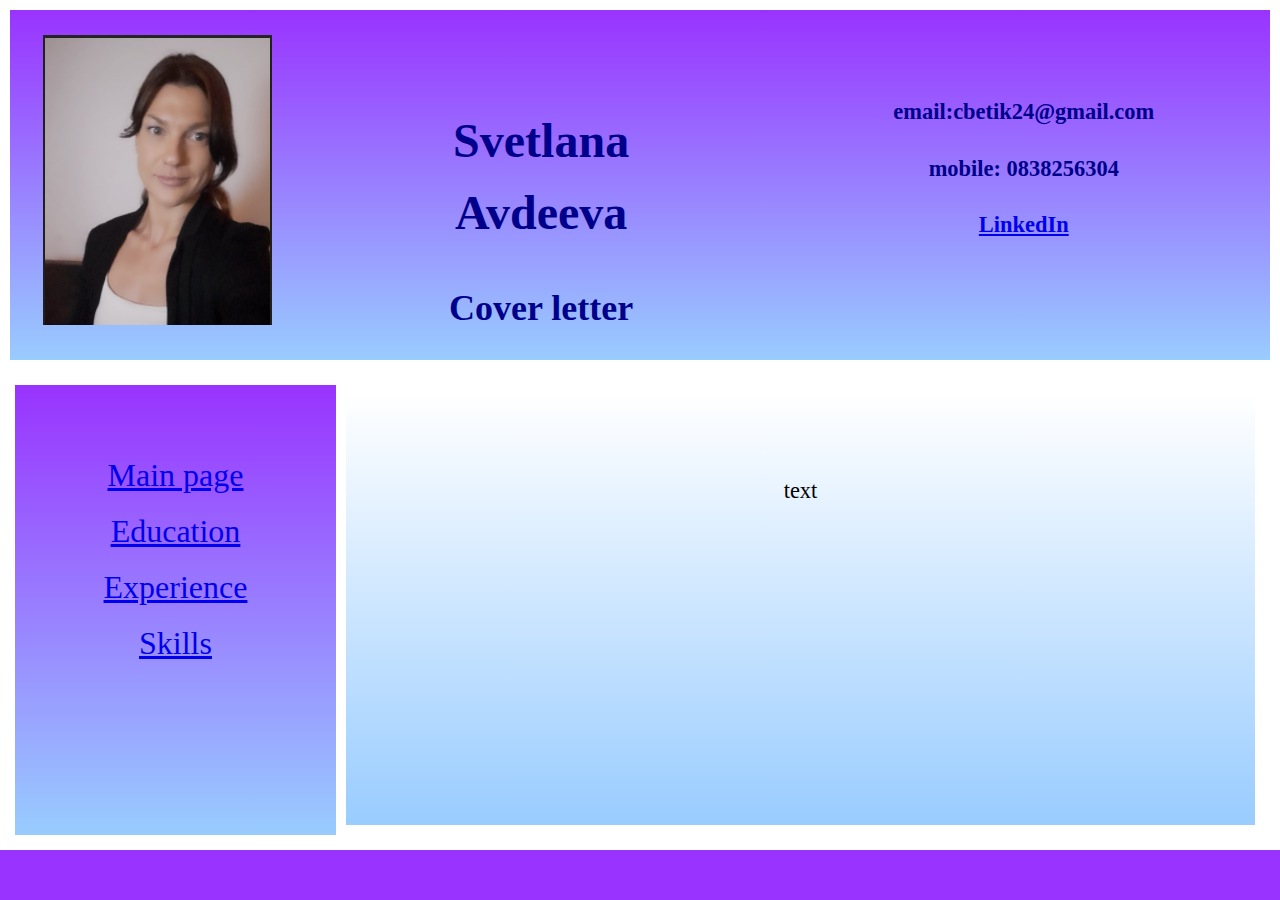
==== Cover letter/index.html @ 5e0a58ef "first commit" ====
<!DOCTYPE html>
<html>
	<head>
		<title>Cover letter</title>
		<link rel="stylesheet" href="../style/style.css"/>
	</head>
	<body>
		<div id="top">
			<div id="photo"><img src="../images/pic2.jpg" alt="photo"></div>
			<div id="name"><h1>Svetlana Avdeeva</h1>
				<h2>Cover letter</h2></div>
			<div id="contacts"><h3>email:cbetik24@gmail.com
				<p>mobile: 0838256304</p>
				<p><a href="https://www.linkedin.com/in/lana-a-68714327/" target="_blank">LinkedIn</a></p></h3></div>
		</div>
		<div id="main">
			<div id="side">
				<div id="links"><a href="../index.html">Main page</a></div>
				<div id="links"><a href="../Education/index.html">Education</a></div>
				<div id="links"><a href="../Experience/index.html">Experience</a></div>
				<div id="links"><a href="../Skills/index.html">Skills</a></div>
			</div>
		<div id="main1">
			<div><p>text</p>
			<p></p>
		</div>
	</body>
</html>
---- style/style.css ----
body{
	margin: 0px;
	font-family: "Brush Script MT", cursive;
	color:darkblue;
	line-height:1.5;
	text-align: center;
	background: #9933ff;
}
#top, #side, #main {
	display:flex;
}

#top{
	background:linear-gradient(to bottom, #9933ff 0%, #99ccff  100%);
	border:10px solid white;
	flex-direction:justify;
	height: 350px;
}

#photo{
	flex-basis: 20%;
	padding:2%;
}

#name{
	padding: 5%;
	font-size: 150%;
}

#contacts{
	flex-basis:30%;
	padding:5%;
	font-size:120%;
}

#main{
	background:linear-gradient(to bottom, #9933ff 0%, #99ccff  100%);
	border:15px solid white;
	flex-direction: raw;
	height:450px;
	font-size: 200%;
}
#links{
	padding:2%;	
}
#main1{
	background:linear-gradient(to bottom, #ffffff 0%, #99ccff  100%);
	border:10px solid white;
	flex-basis: 80%;
	padding: 5%;
	color: black;
	line-height:1;
	font-size: 70%;
}

#side{
	flex-basis: 20%;
	padding:5%;	
	flex-direction: column;
}

#text{
	padding:5px;
}
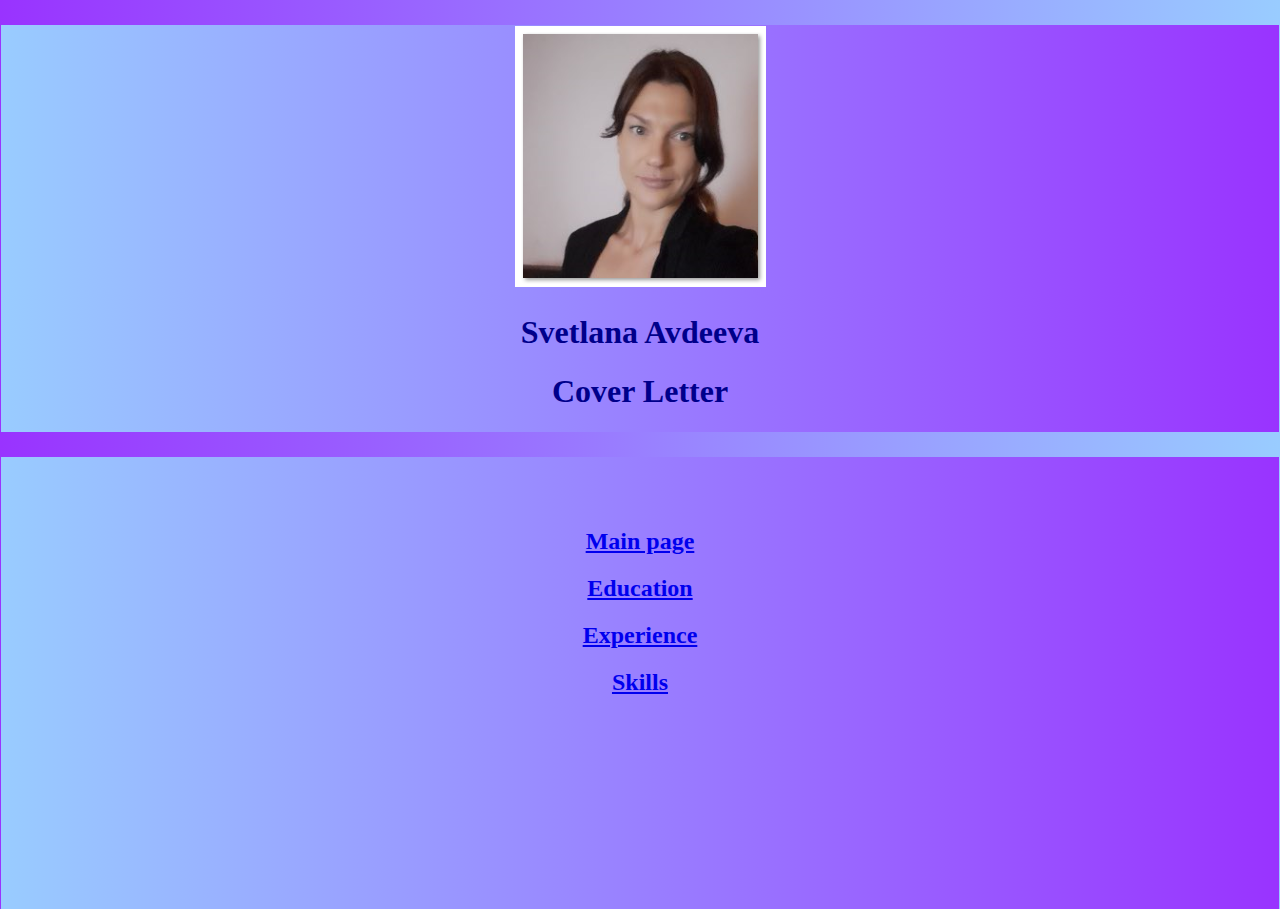
==== commit a8646e68: "Update index.html" ====
--- a/Cover letter/index.html
+++ b/Cover letter/index.html
@@ -2,27 +2,29 @@
 <html>
 	<head>
 		<title>Cover letter</title>
+		<link href="https://cdn.jsdelivr.net/npm/bootstrap@5.1.3/dist/css/bootstrap.min.css" rel="stylesheet" integrity="sha384-1BmE4kWBq78iYhFldvKuhfTAU6auU8tT94WrHftjDbrCEXSU1oBoqyl2QvZ6jIW3" crossorigin="anonymous">
+		<script src="https://cdn.jsdelivr.net/npm/bootstrap@5.1.3/dist/js/bootstrap.bundle.min.js" integrity="sha384-ka7Sk0Gln4gmtz2MlQnikT1wXgYsOg+OMhuP+IlRH9sENBO0LRn5q+8nbTov4+1p" crossorigin="anonymous"></script>
 		<link rel="stylesheet" href="../style/style.css"/>
 	</head>
 	<body>
-		<div id="top">
-			<div id="photo"><img src="../images/pic2.jpg" alt="photo"></div>
-			<div id="name"><h1>Svetlana Avdeeva</h1>
-				<h2>Cover letter</h2></div>
-			<div id="contacts"><h3>email:cbetik24@gmail.com
-				<p>mobile: 0838256304</p>
-				<p><a href="https://www.linkedin.com/in/lana-a-68714327/" target="_blank">LinkedIn</a></p></h3></div>
-		</div>
-		<div id="main">
-			<div id="side">
-				<div id="links"><a href="../index.html">Main page</a></div>
-				<div id="links"><a href="../Education/index.html">Education</a></div>
-				<div id="links"><a href="../Experience/index.html">Experience</a></div>
-				<div id="links"><a href="../Skills/index.html">Skills</a></div>
+		<div class="container">
+			<div class="row">
+				<div class="col-sm-3 col-lg-3 show">
+					<img src="../images/pic.jpg" alt="photo">
+				</div>
+				<div class="col-sm-9 col-lg-9 show">
+					<h1>Svetlana Avdeeva</h1>
+					<h1>Cover Letter</h1>
+				</div>
 			</div>
-		<div id="main1">
-			<div><p>text</p>
-			<p></p>
+			<div class="row">
+				<div class="col-sm-3 col-lg-3 show sidebar">
+					<h2 id="links"><a href="../index.html">Main page</a></h2>
+					<h2 id="links"><a href="../Education/index.html">Education</a></h2>
+					<h2 id="links"><a href="../Experience/index.html">Experience</a></h2>
+					<h2 id="links"><a href="../Skills/index.html">Skills</a></h2>
+				</div>
+			</div>
 		</div>
 	</body>
-</html>+</html>
--- a/style/style.css
+++ b/style/style.css
@@ -2,63 +2,37 @@
 	margin: 0px;
 	font-family: "Brush Script MT", cursive;
 	color:darkblue;
-	line-height:1.5;
 	text-align: center;
-	background: #9933ff;
+	background: linear-gradient(to right, #9933ff 0%, #99ccff  100%);
+
 }
-#top, #side, #main {
-	display:flex;
+@mixin make-container($padding-x: $container-padding-x) {
+  width: 100%;
+  padding-right: $padding-x;
+  padding-left: $padding-x;
+  margin-right: auto;
+  margin-left: auto;
+}
+.row{
+	margin-top:25px;
+	min-height:150px;
+	justify-content:space-between;
+}
+.show{
+	background: linear-gradient(to left, #9933ff 0%, #99ccff  100%) ;
+	border:1px solid transparent;
+}
+.sidebar{
+	min-height:400px;
+	padding-top:50px;
 }
 
-#top{
-	background:linear-gradient(to bottom, #9933ff 0%, #99ccff  100%);
-	border:10px solid white;
-	flex-direction:justify;
-	height: 350px;
+
+.text{
+	color:black;
+	font-size:150%;	
 }
 
-#photo{
-	flex-basis: 20%;
-	padding:2%;
+.links{
+	font-size:200%;
 }
-
-#name{
-	padding: 5%;
-	font-size: 150%;
-}
-
-#contacts{
-	flex-basis:30%;
-	padding:5%;
-	font-size:120%;
-}
-
-#main{
-	background:linear-gradient(to bottom, #9933ff 0%, #99ccff  100%);
-	border:15px solid white;
-	flex-direction: raw;
-	height:450px;
-	font-size: 200%;
-}
-#links{
-	padding:2%;	
-}
-#main1{
-	background:linear-gradient(to bottom, #ffffff 0%, #99ccff  100%);
-	border:10px solid white;
-	flex-basis: 80%;
-	padding: 5%;
-	color: black;
-	line-height:1;
-	font-size: 70%;
-}
-
-#side{
-	flex-basis: 20%;
-	padding:5%;	
-	flex-direction: column;
-}
-
-#text{
-	padding:5px;
-}